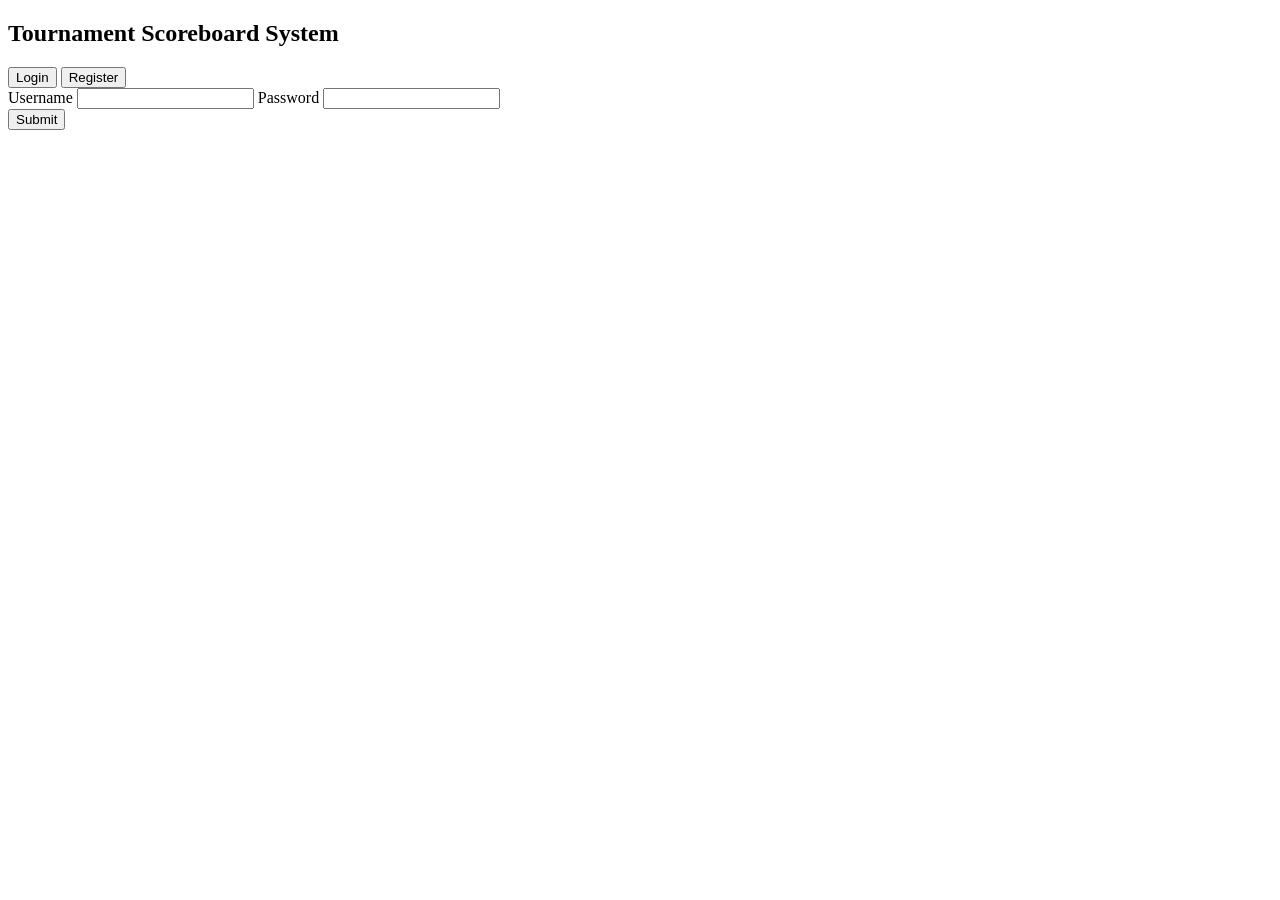
==== src/main/resources/static/index.html @ 83bae8ac "Added HTML for login page" ====
<!DOCTYPE html>
<html lang="en">
<head>
    <meta charset="UTF-8">
    <title>Login / Register</title>
    <link rel="stylesheet" href="css/style.css">
</head>
<body>
<header>
    <h2>
        Tournament Scoreboard System
    </h2>
</header>
<main>
    <div id="login-form">
        <div id="mode">
            <button id="login">Login</button>
            <button id="register">Register</button>
        </div>
        <div>
            <label for="username">Username</label>
            <input type="text" id="username">
            <label for="password">Password</label>
            <input type="password" id="password">
        </div>
        <div>
            <button type="submit">Submit</button>
        </div>
    </div>
</main>
</body>
</html>
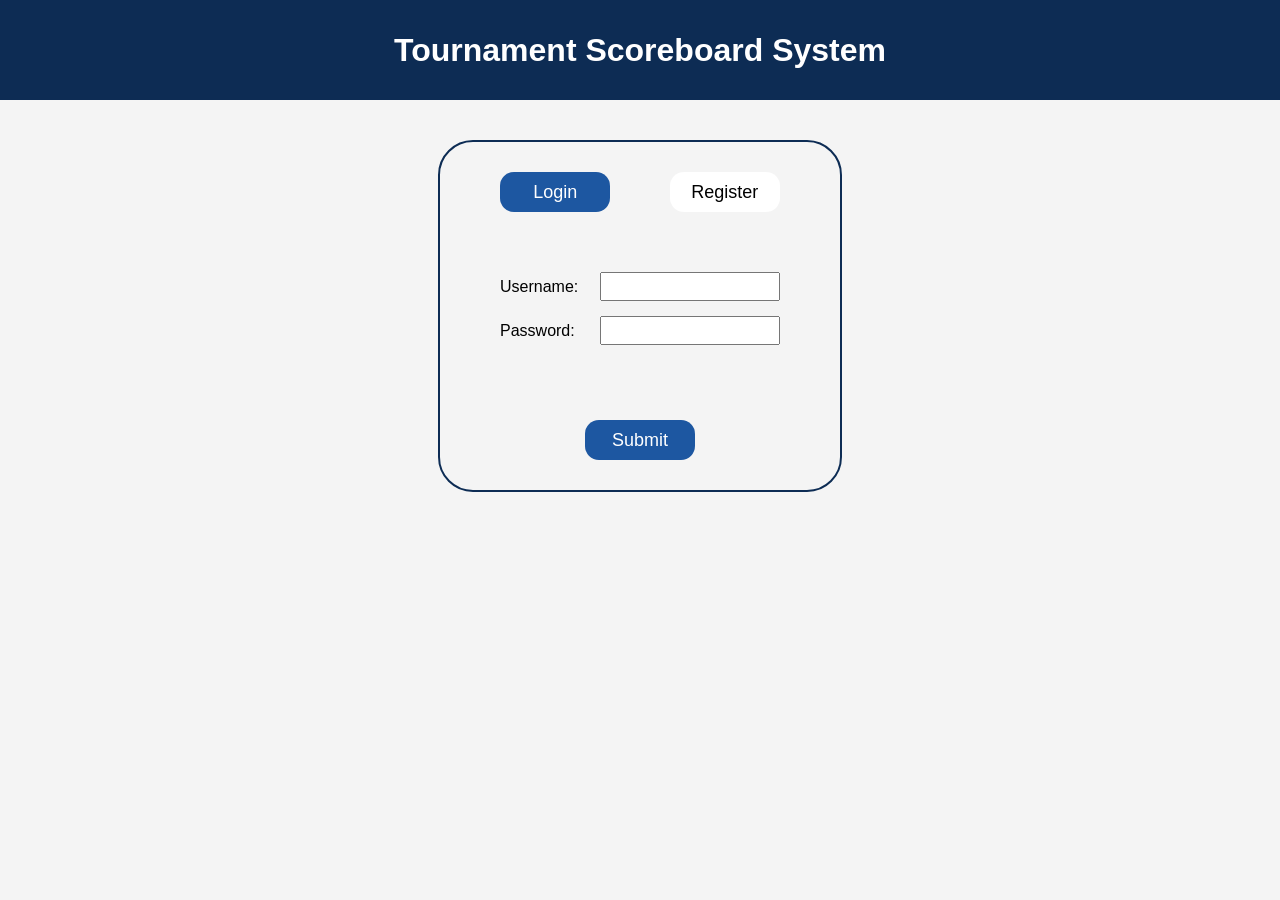
==== commit 52aafe28: "added new scoreboard.html and modified previous ones" ====
--- a/src/main/resources/static/index.html
+++ b/src/main/resources/static/index.html
@@ -7,26 +7,31 @@
 </head>
 <body>
 <header>
-    <h2>
+    <h1>
         Tournament Scoreboard System
-    </h2>
+    </h1>
 </header>
 <main>
     <div id="login-form">
         <div id="mode">
-            <button id="login">Login</button>
-            <button id="register">Register</button>
+            <button id="login-button" class="active mode-button">Login</button>
+            <button id="register-button" class="mode-button">Register</button>
         </div>
-        <div>
-            <label for="username">Username</label>
-            <input type="text" id="username">
-            <label for="password">Password</label>
-            <input type="password" id="password">
+        <div id="details">
+            <div class="details-row">
+                <label for="username">Username:</label>
+                <input type="text" id="username">
+            </div>
+            <div class="details-row">
+                <label for="password">Password:</label>
+                <input type="password" id="password">
+            </div>
         </div>
-        <div>
-            <button type="submit">Submit</button>
+        <div id="submit-div">
+            <button id="submit-button" type="submit">Submit</button>
         </div>
     </div>
 </main>
+<script src="js/script.js"></script>
 </body>
 </html>
--- a/src/main/resources/static/css/style.css
+++ b/src/main/resources/static/css/style.css
@@ -0,0 +1,133 @@
+* {
+    margin: 0;
+    padding: 0;
+    box-sizing: border-box;
+}
+
+body {
+    font-family: Arial, sans-serif;
+    font-size: 16px;
+    background-color: #f4f4f4;
+}
+
+header {
+    height: 100px;
+    background-color: #0d2c54;
+    color: white;
+    padding: 16px 24px;
+    display: flex;
+    justify-content: center;
+    align-items: center;
+}
+
+main {
+    max-width: 1200px;
+    margin: 40px auto;
+    padding: 0 24px;
+    display: flex;
+    justify-content: center;
+    align-items: center;
+}
+#login-form{
+    width:35%;
+    border: 2px solid #0d2c54;
+    border-radius: 35px;
+    display: flex;
+    flex-direction: column;
+    justify-content:space-around;
+
+}
+#mode{
+    margin:20px;
+    padding: 10px;
+    display: flex;
+    justify-content:space-around;
+    align-items: center;
+}
+button{
+    width: 110px;
+    height: 40px;
+    font-size: 18px;
+    border: 0px;
+    border-radius: 14px;
+    background-color: white;
+}
+#mode .active{
+    background-color: #1d57a1;
+    color: white;
+}
+.mode-button:hover{
+    background-color: #1d57a1;
+    color: white;
+}
+#submit-button{
+    background-color: #1d57a1;
+    color: white;
+}
+#details{
+    margin:20px;
+    padding: 10px;
+    display: flex;
+    flex-direction: column;
+    align-items:center
+}
+.details-row{
+    display: flex;
+    align-items:center;
+    margin-bottom:15px;
+}
+
+.details-row label{
+    width:100px;
+}
+
+.details-row input{
+    width:180px;
+    padding:5px;
+}
+#submit-div{
+    margin:20px;
+    padding: 10px;
+    display: flex;
+    justify-content: center;
+}
+
+/* PAGE 2: Home Pgae: Scoreboard*/
+
+#nav-bar{
+    width: 100%;
+    display: flex;
+    justify-content: space-evenly;
+}
+a{
+    color: white;
+    text-decoration: none;
+}
+.nav-bar-tabs{
+    width: 100px;
+    height: 50px;
+    display: flex;
+    justify-content: center;
+    align-items: center;
+    font-size: large;   
+}
+#nav-bar .active {
+    width:120px;
+    border-bottom:3px solid #1d57a1;
+}
+table{
+    width: 100%;
+    border-collapse: collapse;  
+}
+
+th{
+    border: 1px solid black;
+    padding: 10px;
+    text-align: center;
+    color: black;
+}
+.table-container {
+    width: 100%;
+    max-height: 500px;
+    overflow-y: auto;
+}
